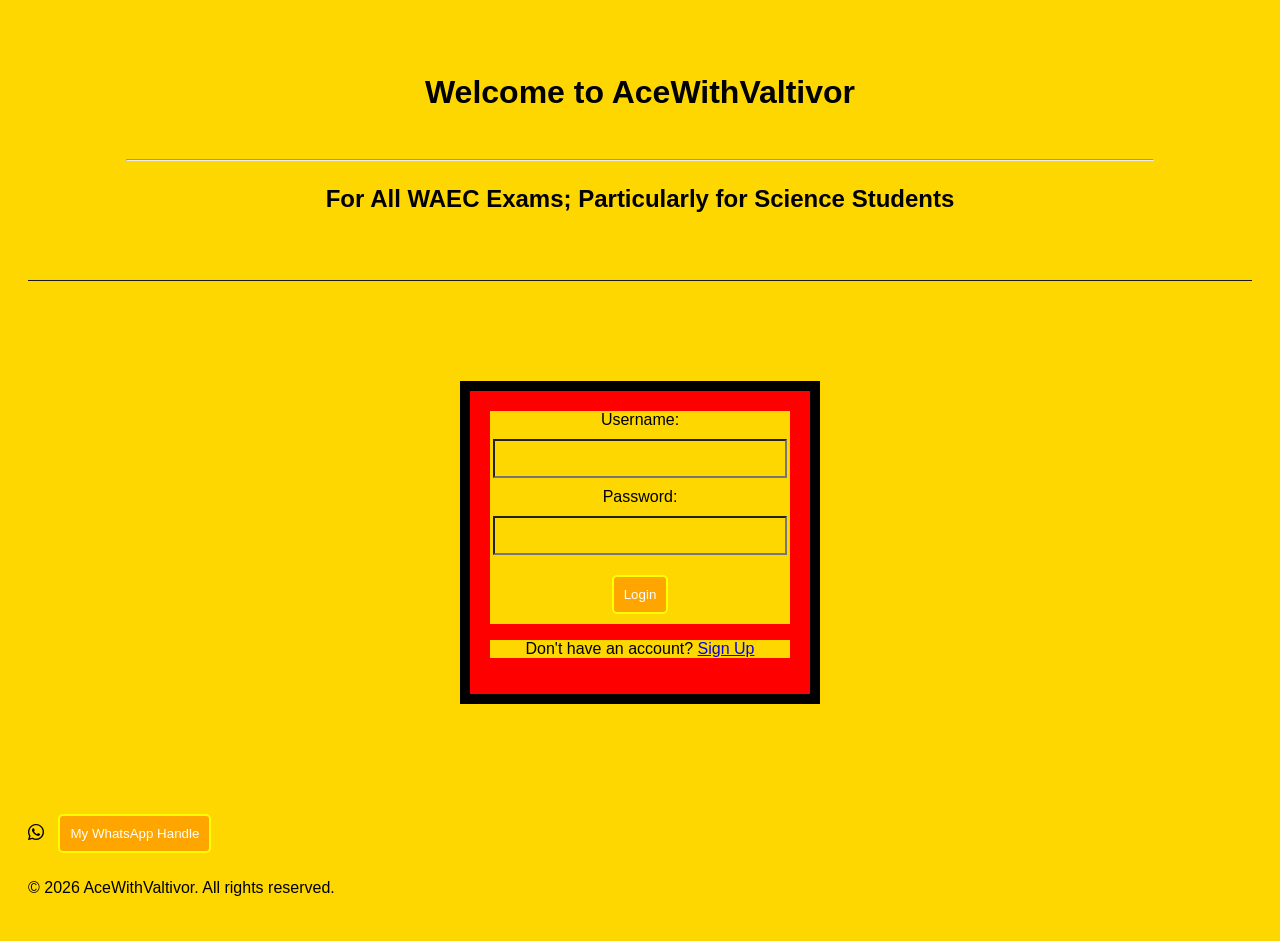
==== index.html @ e7badd06 "some updates added" ====
<!DOCTYPE html>
<html lang="en">
<head>
    <meta charset="UTF-8">
    <meta name="viewport" content="width=device-width, initial-scale=1.0">
    <title>Document</title>
    <link rel="stylesheet" href="https://cdn.jsdelivr.net/npm/bootstrap-icons@1.13.1/font/bootstrap-icons.min.css">
    <link rel="stylesheet" href="css/style.css">
</head>
<body>
    <header>
            <h1>Welcome to AceWithValtivor</h1><br><hr>
            <h2><p>For All WAEC Exams; Particularly for Science Students</p></h2><br>
            
    </header>
    <div class="login-container">
        <form action="i.html">
            <label for="username">Username:</label>
            <input type="text" id="username" name="username">
            <label for="password">Password:</label>
            <input type="password" id="password" name="password">
            <button type="submit">Login</button>
             </form>
        
        <p>
            Don't have an account? <a href="signup.html">Sign Up</a>
        </p>
    </div>
    <form action="https://wa.me/2348033677353">
                <i class="bi bi-whatsapp"></i>
                <button class="button">My WhatsApp Handle</button>
    </form>
    <p>&copy; 2026 AceWithValtivor. All rights reserved.</p>
</body>
</html>
---- css/style.css ----
*{
    background-color: gold;
}
header{
    text-align: center;
    justify-content: space-between;
    align-items: center;
    padding: 25px 8%;
    border-bottom: 1px solid #1a1a1a;
}
li{
    text-decoration: none;
    list-style: none;
    width: 252px;
    display: flex;
}
li a{
    display: flex;
}
nav{
    display: flex;
    position: fixed;
    top: 0;
    background-color: black;
    padding: 15px;
    border-radius: 20px;
}
nav a{
    color: white;
    text-decoration: none;
    margin: 15px;
    font-size: 18px;
    transition: 2.3s;
}
nav a:hover{
    color: red;
}
nav h1{
    color: white;
    display: block;
    margin-right: 8px;
}
body{
    font-family: Bastoni;
    padding: 20px;
    background-color: gold;
}
.login-container{
    text-align: center;
    margin: 100px auto;
    padding: 20px;
    background: red;
    width: 300px;
    border: 10px solid black;
}
input{
    width: 90%;
    padding: 10px;
    margin: 10px 0;
}
button{
    padding: 15px 35px;
    margin: 10px;
    background: blue;
    color: yellow;
    border: 2px solid yellow;
    border-radius: 5px;
}
.subjects{
    animation: fadeIn 2s;
    display: flex;
    gap: 20px;
    padding: 20px;
}
@keyframes fadeIn{
    from{
        opacity: 0;
    }
    to{
        opacity: 1;
    }
}
.card{
    background: white;
    margin-top: 175px;
    height: 314px;
    border-radius: 5px;
    box-shadow: 0 2px 5px rgba(0, 0, 225, 0.3);
    transition: 5s;
}
.card:hover{
    transform: translateY(-10px);
    opacity: 1;
    animation: fadeUp 1s forwards;
}
.card:nth-child(1){
    animation-delay: 0.2s;
}
.card:nth-child(2){
    animation-delay: 0.5s;
}
.card:nth-child(3){
    animation-delay: 0.8s;
}
@keyframes fadeUp{
    to{
        opacity: 1;
        transform: translateY(0);
    }
}
button{
    transition: 0.3s;
    background: orange;
    color: white;
    border: 2px solid yellow;
    padding: 10px;
    border-radius: 5px;
}
button:hover{
    background: black;
    transform: scale(1.1);
}
body{
    font-family: Arial, Helvetica, sans-serif;
    background: gold;
}
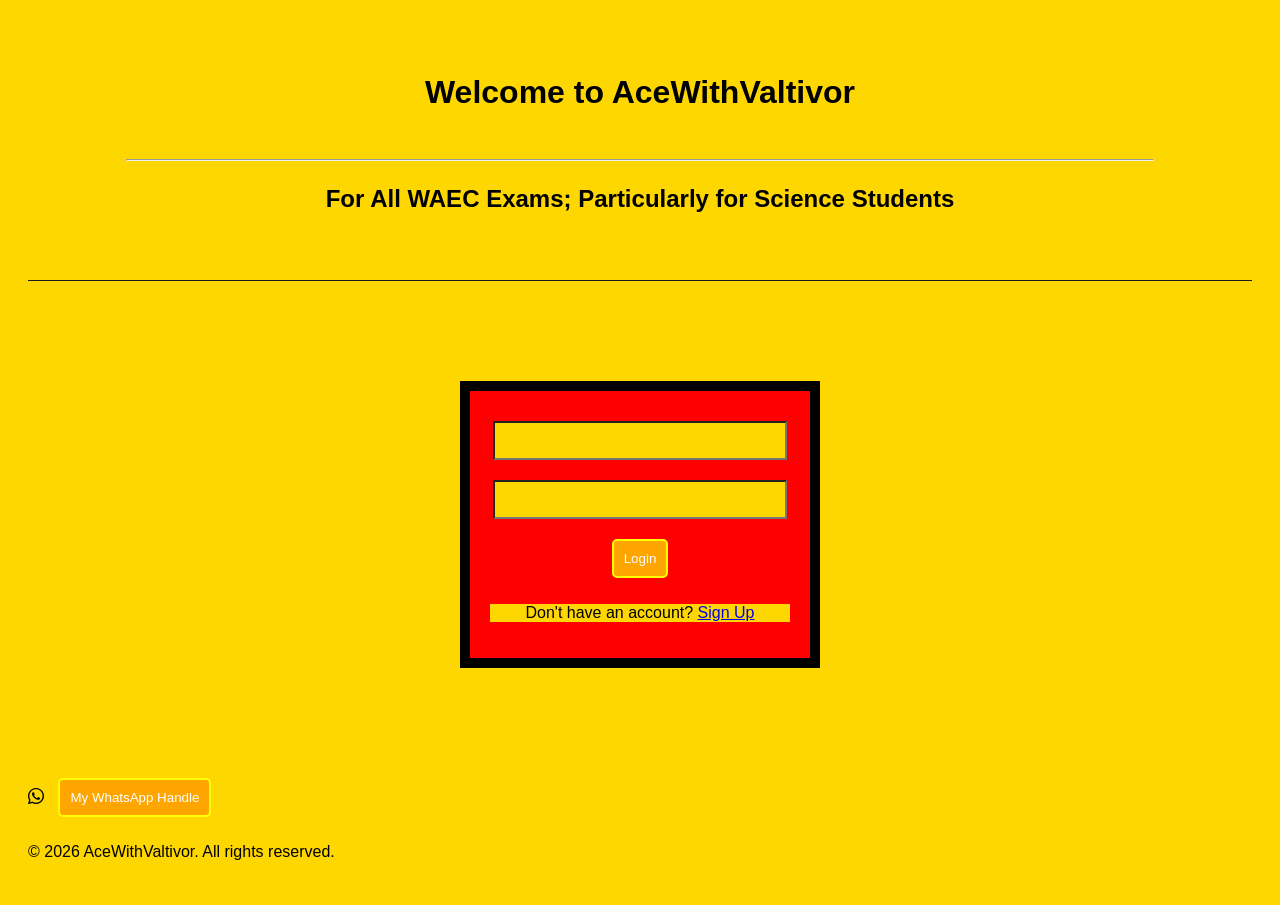
==== commit c177b220: "some updates added" ====
--- a/index.html
+++ b/index.html
@@ -14,11 +14,9 @@
             
     </header>
     <div class="login-container">
-        <form action="i.html">
-            <label for="username">Username:</label>
-            <input type="text" id="username" name="username">
-            <label for="password">Password:</label>
-            <input type="password" id="password" name="password">
+        <!-- <form action="i.html"> -->
+            <input type="text" id="username" name="username" required>
+            <input type="password" id="password" name="password" required>
             <button type="submit">Login</button>
              </form>
         
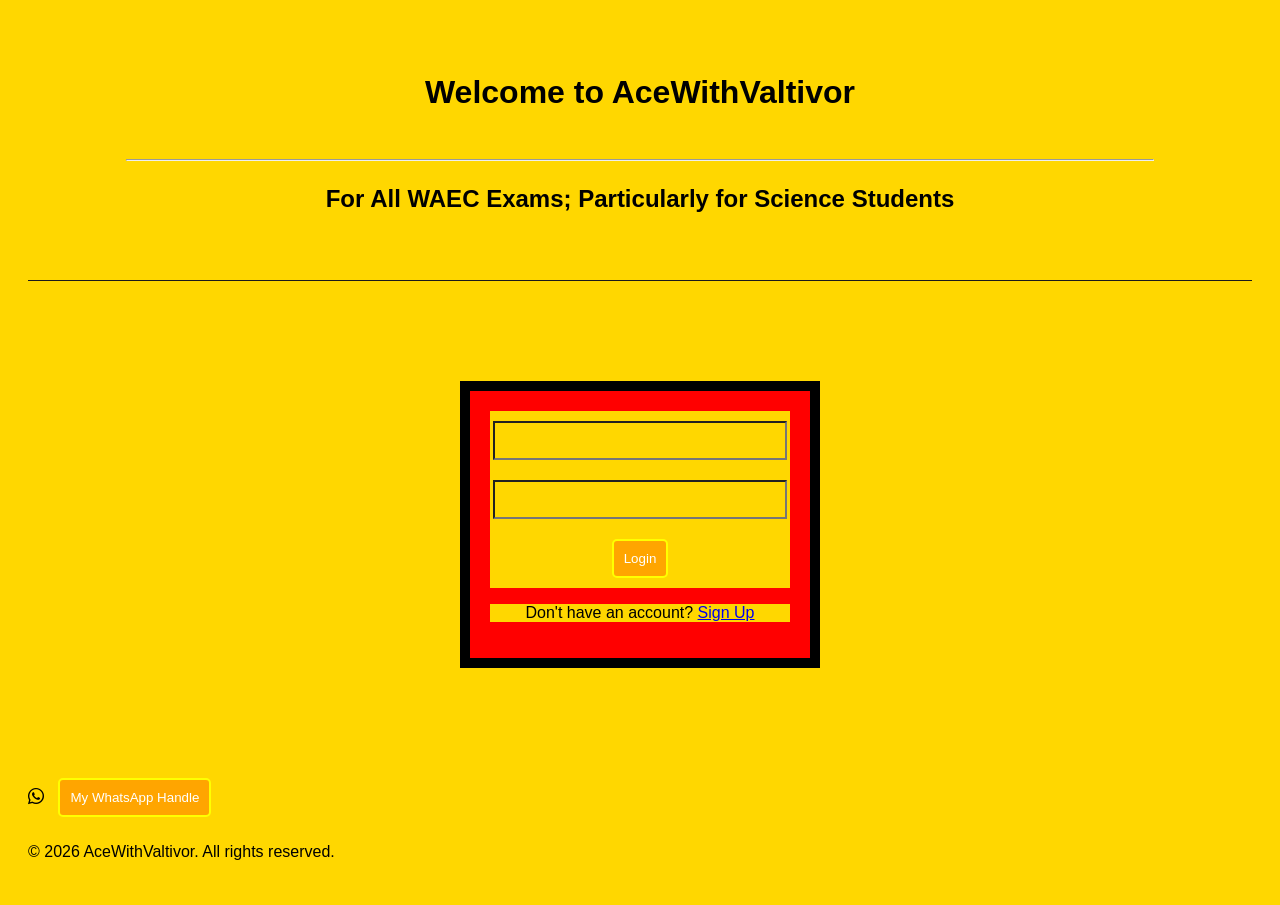
==== commit 0544236b: "some updates added" ====
--- a/index.html
+++ b/index.html
@@ -14,7 +14,7 @@
             
     </header>
     <div class="login-container">
-        <!-- <form action="i.html"> -->
+        <form action="i.html">
             <input type="text" id="username" name="username" required>
             <input type="password" id="password" name="password" required>
             <button type="submit">Login</button>
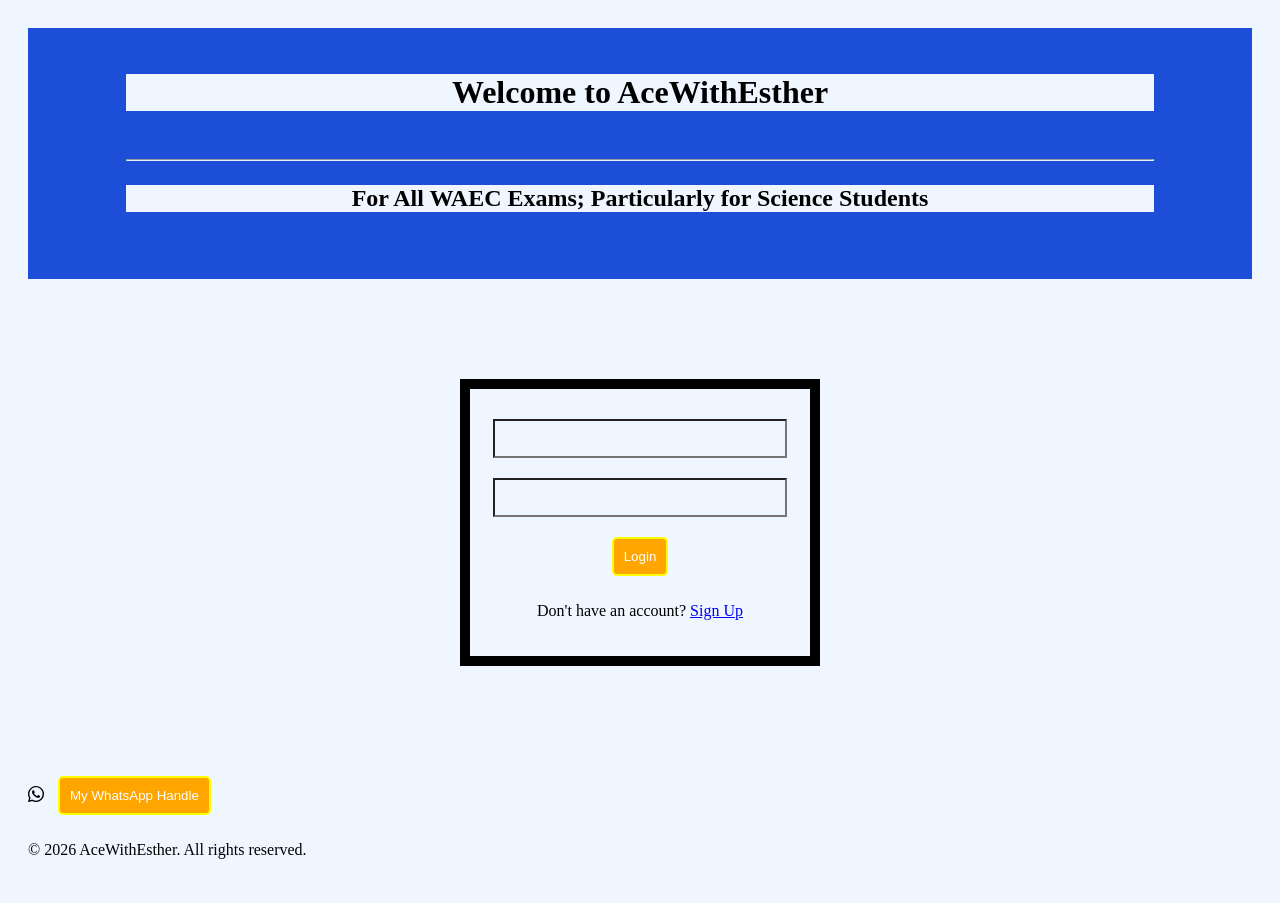
==== commit aa9066c9: "initial commit" ====
--- a/index.html
+++ b/index.html
@@ -9,7 +9,7 @@
 </head>
 <body>
     <header>
-            <h1>Welcome to AceWithValtivor</h1><br><hr>
+            <h1>Welcome to AceWithEsther</h1><br><hr>
             <h2><p>For All WAEC Exams; Particularly for Science Students</p></h2><br>
             
     </header>
@@ -24,10 +24,10 @@
             Don't have an account? <a href="signup.html">Sign Up</a>
         </p>
     </div>
-    <form action="https://wa.me/2348033677353">
+    <form action="https://wa.me/2349068806387">
                 <i class="bi bi-whatsapp"></i>
                 <button class="button">My WhatsApp Handle</button>
     </form>
-    <p>&copy; 2026 AceWithValtivor. All rights reserved.</p>
+    <p>&copy; 2026 AceWithEsther. All rights reserved.</p>
 </body>
 </html>
--- a/css/style.css
+++ b/css/style.css
@@ -1,13 +1,13 @@
 
 *{
-    background-color: gold;
+    background-color: #eff6ff;
 }
 header{
     text-align: center;
     justify-content: space-between;
     align-items: center;
     padding: 25px 8%;
-    border-bottom: 1px solid #1a1a1a;
+    background-color: #1d4ed8;
 }
 li{
     text-decoration: none;
@@ -37,20 +37,17 @@
     color: red;
 }
 nav h1{
-    color: white;
-    display: block;
+    color: black;
     margin-right: 8px;
 }
 body{
     font-family: Bastoni;
     padding: 20px;
-    background-color: gold;
 }
 .login-container{
     text-align: center;
     margin: 100px auto;
     padding: 20px;
-    background: red;
     width: 300px;
     border: 10px solid black;
 }
@@ -120,8 +117,4 @@
 button:hover{
     background: black;
     transform: scale(1.1);
-}
-body{
-    font-family: Arial, Helvetica, sans-serif;
-    background: gold;
 }
